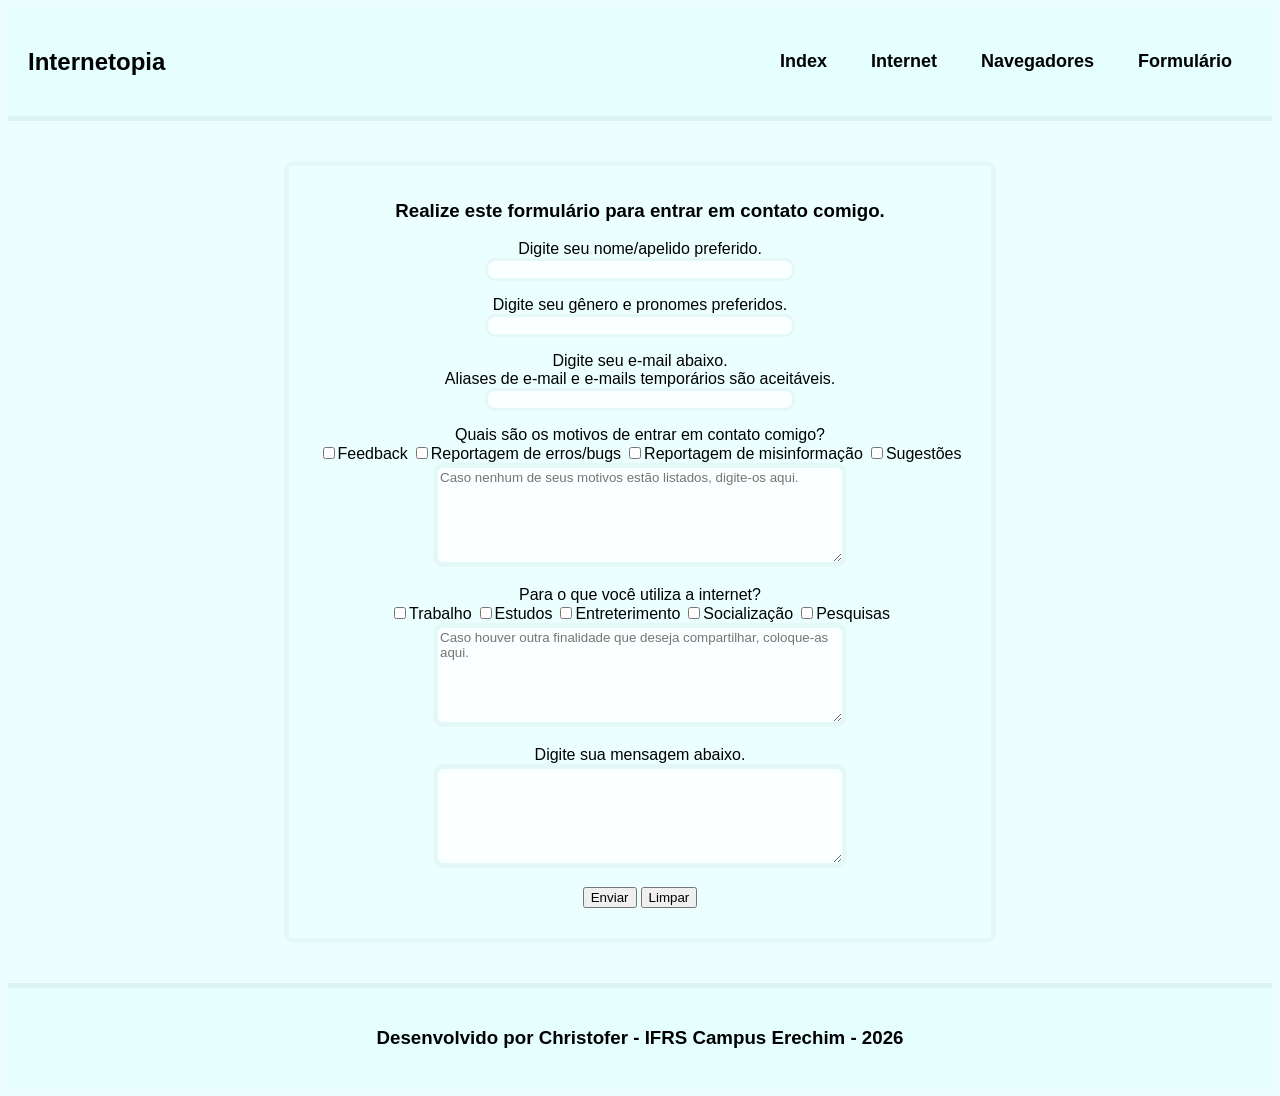
==== formulario.html @ 95a8f9a5 "Add files via upload" ====
<!DOCTYPE html>
<html lang="en">

<head>
    <meta charset="UTF-8">
    <meta name="viewport" content="width=device-width, initial-scale=1.0">
    <link rel="stylesheet" href="style_bg.css">
    <link rel="stylesheet" href="style_text.css">
    <link rel="stylesheet" href="style_div.css">
    <link rel="stylesheet" href="style_header.css">
    <link rel="stylesheet" href="style_footer.css">
    <link rel="stylesheet" href="style_form.css">
    <title>Internetopia: Formulário</title>
    <link rel="icon" type="image/x-icon" href="/sitewideimagens/favicon.ico">
    <link rel="shortcut icon" href="sitewideimagens/favicon.ico">
</head>

<body>
    <div id="header">
        <h2>Internetopia</h2>
        <div id="menu">
            <a class="nav_text" href="index.html">Index</a>
            <a class="nav_text" href="internet.html">Internet</a>
            <a class="nav_text" href="navegadores.html">Navegadores</a>
            <a class="nav_text" href="formulario.html">Formulário</a>
        </div>
    </div>
    <div class="divform">
        <h3>Realize este formulário para entrar em contato comigo.</h3>
        <form action="forms.php" method="get">
            <div class="subdivform">
                <label for="">Digite seu nome/apelido preferido.</label>
                <br>
                <input class="txtbar" type="text">
            </div>
            <div class="subdivform">
                <label for="gender_and_pronoun">Digite seu gênero e pronomes preferidos.</label>
                <br>
                <input class="txtbar" type="text" name="gender_and_pronoun">
            </div>
            <div class="subdivform">
                <label for="mail">Digite seu e-mail abaixo.</label>
                <br>
                <label for="mail">Aliases de e-mail e e-mails temporários são aceitáveis.</label>
                <br>
                <input class="txtbar" type="email" name="mail">
            </div>
            <div class="subdivform">
                <label for="reason">Quais são os motivos de entrar em contato comigo?</label>
                <br>
                <input class="checkbox" type="checkbox" name="feedback"><label for="feedback">Feedback</label>
                <input class="checkbox" type="checkbox" name="bugreport"><label for="bugreport">Reportagem de erros/bugs</label>
                <input class="checkbox" type="checkbox" name="misinformation"><label for="misinformation">Reportagem de
                    misinformação</label>
                <input class="checkbox" type="checkbox" name="suggest"><label for="suggest">Sugestões</label>
                <br>
                <textarea class="txtbox" name="outros"
                    placeholder="Caso nenhum de seus motivos estão listados, digite-os aqui."></textarea>
            </div>
            <div class="subdivform">
                <label for="uso">Para o que você utiliza a internet?</label>
                <br>
                <input class="checkbox" type="checkbox" name="work"><label for="work">Trabalho</label>
                <input class="checkbox" type="checkbox" name="study"><label for="study">Estudos</label>
                <input class="checkbox" type="checkbox" name="entertainment"><label for="entertainment">Entreterimento</label>
                <input class="checkbox" type="checkbox" name="social"><label for="social">Socialização</label>
                <input class="checkbox" type="checkbox" name="research"><label for="research">Pesquisas</label>
                <br>
                <textarea class="txtbox" name="uso"
                    placeholder="Caso houver outra finalidade que deseja compartilhar, coloque-as aqui."></textarea>
            </div>
            <div class="subdivform">
                <label for="">Digite sua mensagem abaixo.</label>
                <br>
                <textarea class="txtbox" name="content"></textarea>
            </div>
            <div class="subdivform">
                <input type="submit" name="send" value="Enviar">
                <input type="reset" name="delete" value="Limpar">
            </div>
        </form>
    </div>
    <div id="footer">
        <h3>Desenvolvido por Christofer - IFRS Campus Erechim - 2026</h3>
    </div>
</body>

</html>
---- style_bg.css ----
body {
    background-color: #eefdfd;
}

hr {
    border: solid 2px #e4f8f8;
    border-radius: 10px;
}

table {
    width: 100%;
    border-color: #000000;
    background-color: #FFFFFF;
}

.td_insufficient {
    background-color: #DBDBDB;
}

.opensource_true, .ai_false {
    background-color: #AAFFAA;
}

.opensource_false, .ai_true {
    background-color: #FFAAAA;
}

.partial {
    background-color: #FFFFAA;
}

#tor_2ndtable {
    background-color: #ffd700;
}

#lw_2ndtable {
    background-color: #c0c0c0;
}

#brave_2ndtable {
    background-color: #a5472a;
}
---- style_text.css ----
h1, h2, h3, h4{
    font-family:'Franklin Gothic Medium', 'Arial Narrow', Arial, sans-serif;
    text-align: center;
}

textarea, input {
    font-family:'Franklin Gothic Medium', 'Arial Narrow', Arial, sans-serif;
}

h3, p, li, label {
    font-family:'Trebuchet MS', 'Lucida Sans Unicode', 'Lucida Grande', 'Lucida Sans', Arial, sans-serif;
}

.centerparagraph p {
    text-align: center;
}

#chromequote {
    text-align: center;
}

td {
    font-family:'Trebuchet MS', 'Lucida Sans Unicode', 'Lucida Grande', 'Lucida Sans', Arial, sans-serif;
    text-align: center;
}

th {
    font-family:'Franklin Gothic Medium', 'Arial Narrow', Arial, sans-serif;
    text-align: center;
}

.nav_text {
    text-decoration: none;
    font-weight: bold;
    font-size: large;
    padding: 20px;
    color: black;
    font-family:'Trebuchet MS', 'Lucida Sans Unicode', 'Lucida Grande', 'Lucida Sans', Arial, sans-serif;
}
---- style_div.css ----
.divtable, .divtext {
    max-width: 70%;
    width: fit-content;
    margin: 30px;
    margin-inline: auto;
    border: 5px solid #e0f3f3;
    border-radius: 10px;
    padding: 10px;
    background-color: #ecffff;
    
}

.divindex{
    max-width: 70%;
    width: fit-content;
    margin: 30px;
    margin-inline: auto;
    border: 5px solid #e0f3f3;
    border-radius: 10px;
    padding: 10px;
    background-color: #ecffff;
}
---- style_header.css ----
#header {
    background-color: #e5ffff;
    color: rgb(0, 0, 0);
    padding: 20px;
    margin-bottom: 40px;
    border-bottom: 5px solid #daf3f3;
    display: flex;
    justify-content: space-between;
    align-items: center;
}

#menu {
    align-items: center;
}
---- style_footer.css ----
#footer {
    background-color: #e5ffff;
    color: rgb(0, 0, 0);
    padding: 20px;
    margin-top: 40px;
    border-top: 5px solid #daf3f3;
    align-items: center;
}
---- style_form.css ----
.divform {
    max-width: 75%;
    width: fit-content;
    margin: 20px;
    margin-inline: auto;
    border: 5px solid #e4f8f8;
    border-radius: 10px;
    padding: 15px;
    background-color: #ecffff;
    text-align: center;
}

.subdivform {
    width: auto;
    margin: 15px;
    border-radius: 10px;
}

.txtbar {
    width: 300px;
    border: 3px solid #e4f8f8;
    background-color: #faffff;
    border-radius: 10px;
}

.checkbox {
    width: 12px;
    height: 12px;
}

.txtbox {
    border: 5px solid #e4f8f8;
    background-color: #faffff;
    border-radius: 10px;
    width: 400px;
    height: 90px;
}
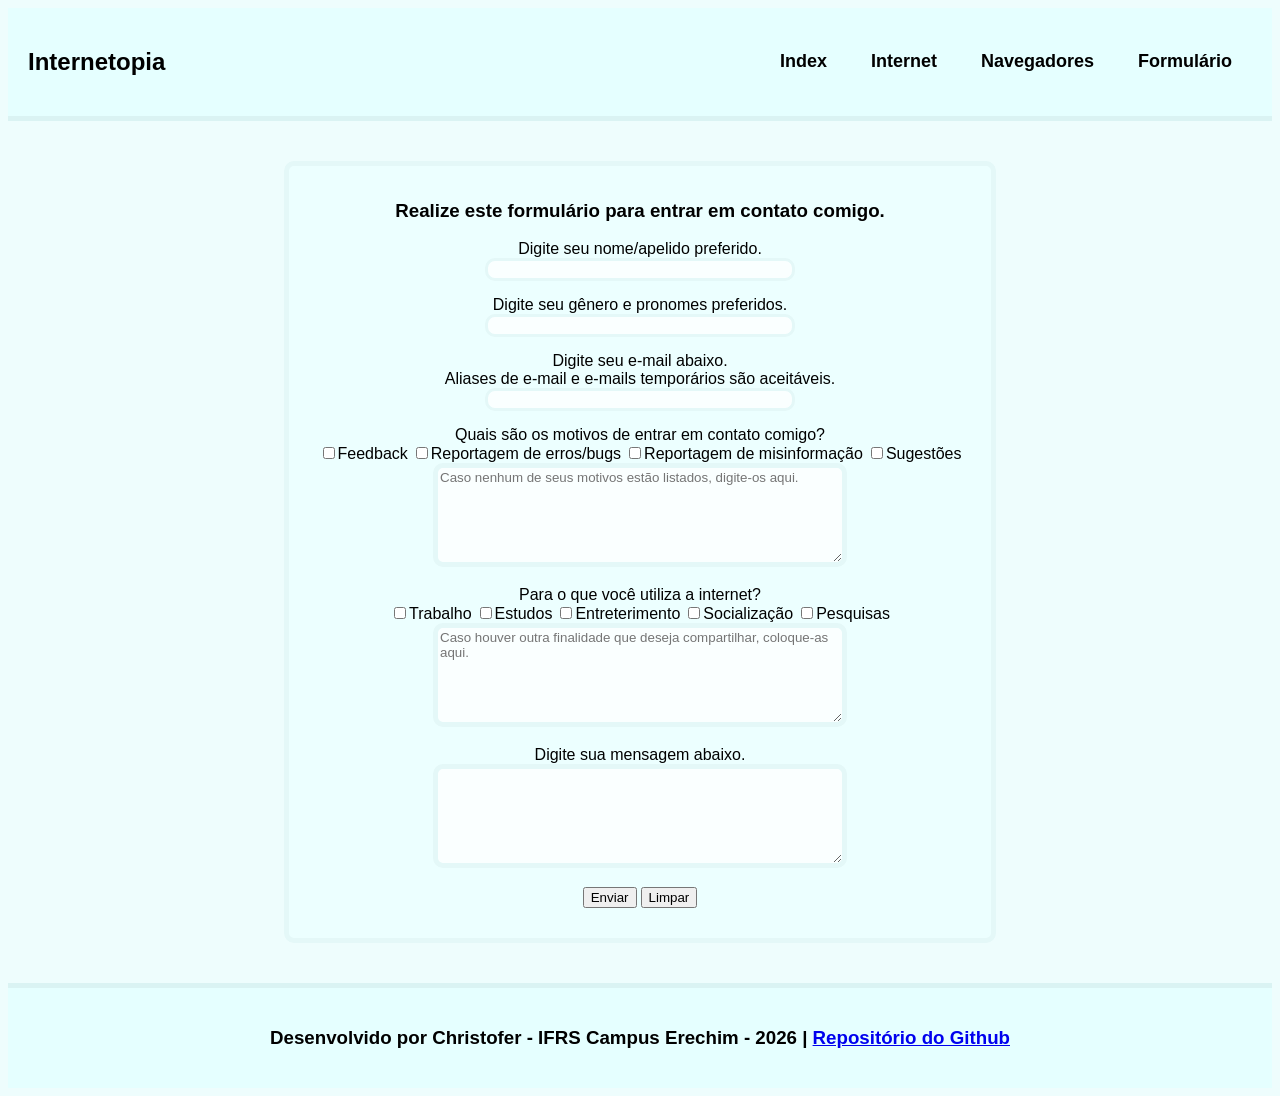
==== commit f6916911: "Update formulario.html" ====
--- a/formulario.html
+++ b/formulario.html
@@ -81,8 +81,8 @@
         </form>
     </div>
     <div id="footer">
-        <h3>Desenvolvido por Christofer - IFRS Campus Erechim - 2026</h3>
+        <h3>Desenvolvido por Christofer - IFRS Campus Erechim - 2026 | <a class="gh_text" href="https://github.com/LiveHorseReaction/Projeto-sobre-a-Internet">Repositório do Github</a></h3>
     </div>
 </body>
 
-</html>+</html>
--- a/style_div.css
+++ b/style_div.css
@@ -19,4 +19,17 @@
     border-radius: 10px;
     padding: 10px;
     background-color: #ecffff;
-}+}
+
+.divcontent {
+    max-width: 70%;
+    width: fit-content;
+    margin: 30px;
+    margin-inline: auto;
+    border: 5px solid #e0f3f3;
+    border-radius: 10px;
+    padding: 10px;
+    background-color: #ecffff;
+    text-align: center;
+    
+}
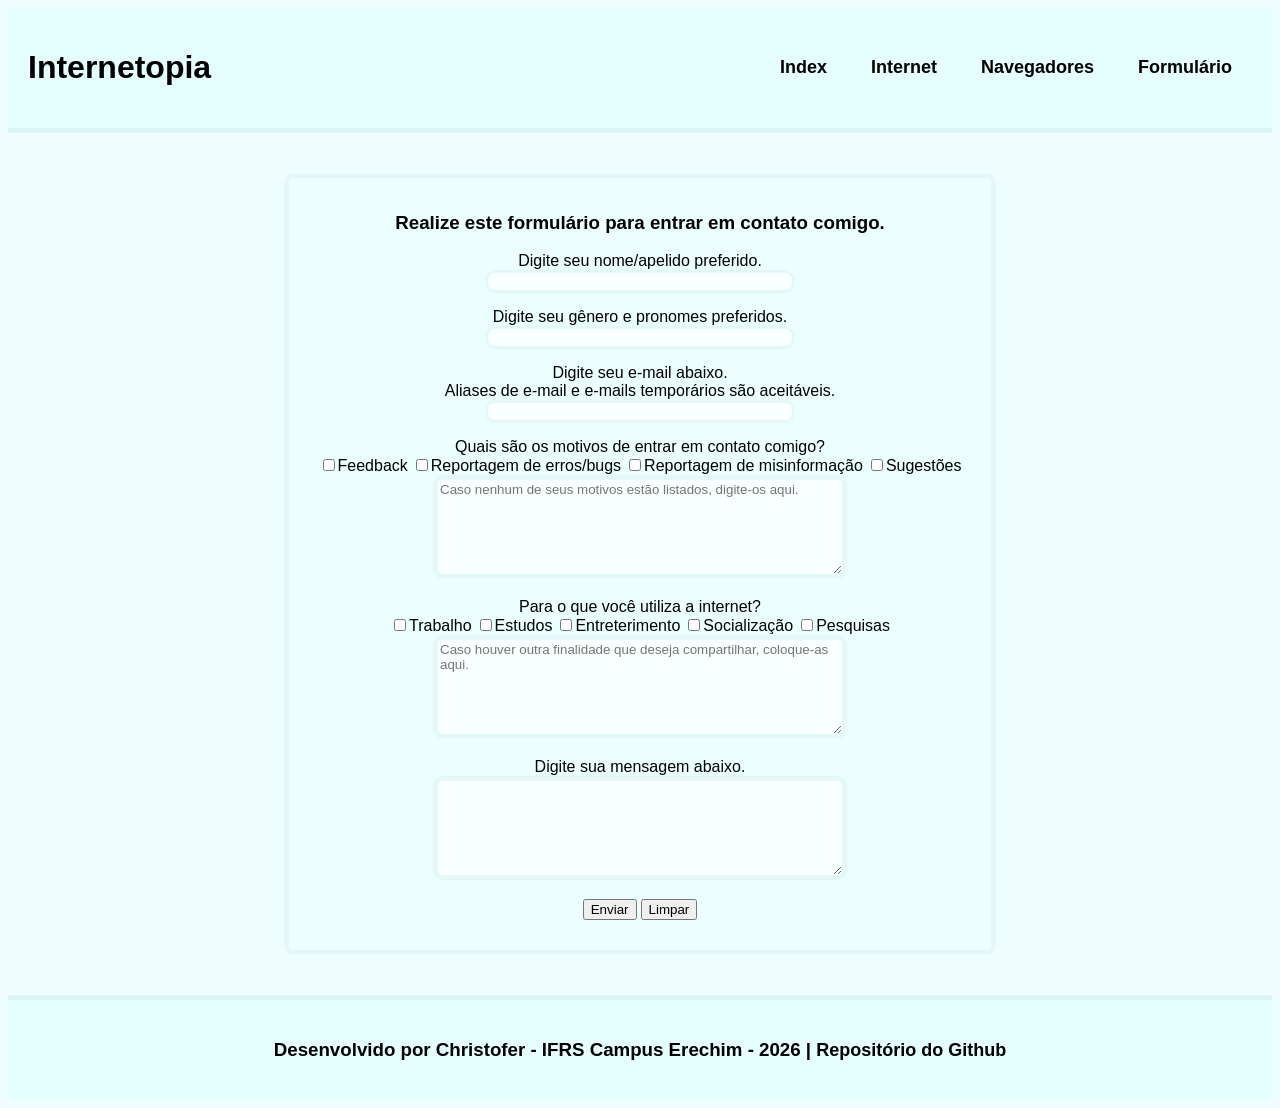
==== commit 998a19a4: "Update formulario.html" ====
--- a/formulario.html
+++ b/formulario.html
@@ -17,7 +17,7 @@
 
 <body>
     <div id="header">
-        <h2>Internetopia</h2>
+        <h1>Internetopia</h1>
         <div id="menu">
             <a class="nav_text" href="index.html">Index</a>
             <a class="nav_text" href="internet.html">Internet</a>
--- a/style_text.css
+++ b/style_text.css
@@ -36,4 +36,13 @@
     padding: 20px;
     color: black;
     font-family:'Trebuchet MS', 'Lucida Sans Unicode', 'Lucida Grande', 'Lucida Sans', Arial, sans-serif;
-}+}
+
+
+.gh_text {
+    text-decoration: none;
+    font-weight: bold;
+    font-size: large;
+    color: black;
+    font-family:'Trebuchet MS', 'Lucida Sans Unicode', 'Lucida Grande', 'Lucida Sans', Arial, sans-serif;
+}
